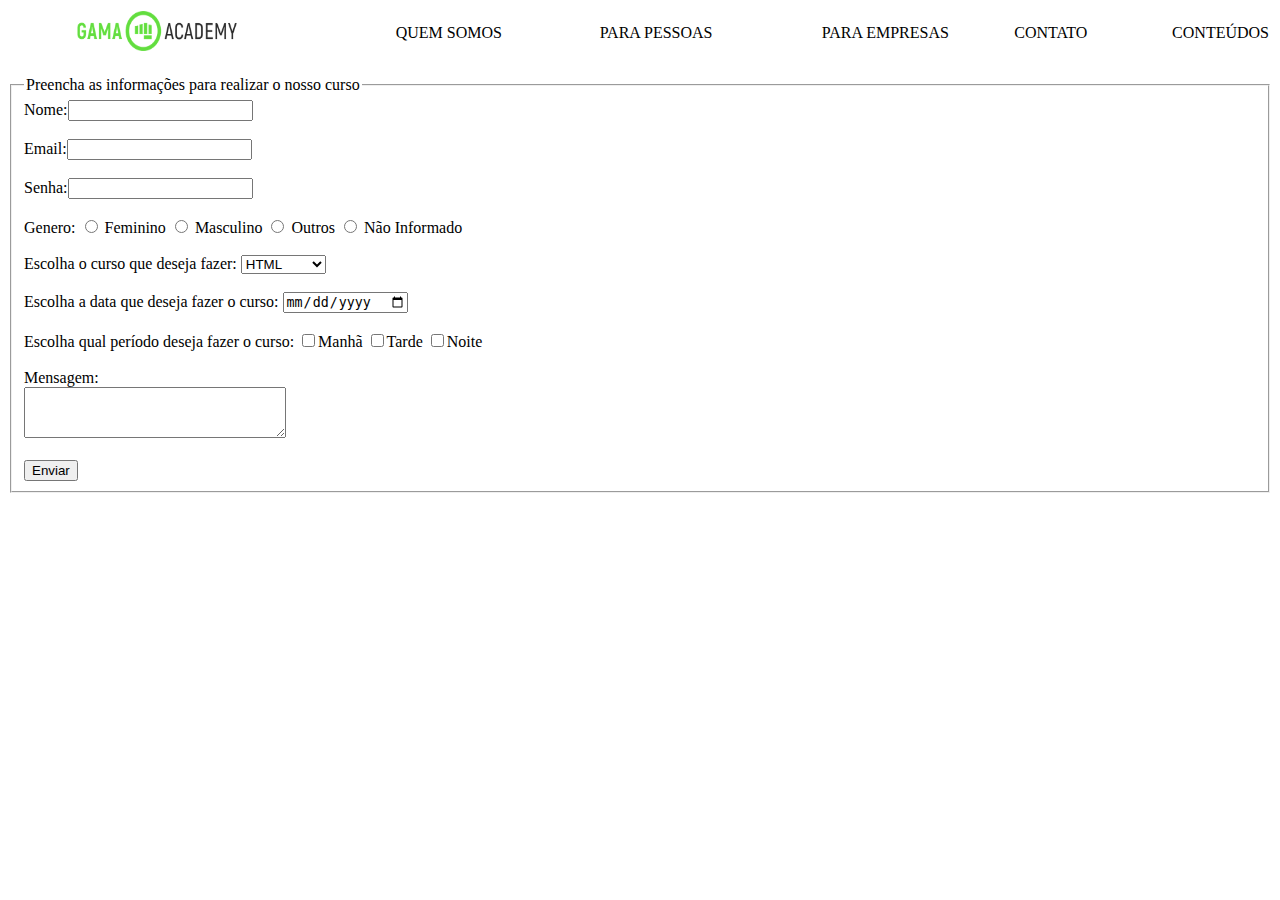
==== gama/html/contato.html @ e8e6113b "upload Front-End" ====
<!DOCTYPE html>
<html lang="en">

<head>
    <meta charset="UTF-8">
    <meta name="viewport" content="width=device-width, initial-scale=1.0">
    <title>GAMA Academy - Contato</title>
</head>

<body>
    <table border="0" width="100%">
        <tr>
            <td align="center"><img src="../imagens/logo_gama.png" width="160" height="40"></td>
            <td align="right">QUEM SOMOS</td>
            <td align="right">PARA PESSOAS</td>
            <td align="right">PARA EMPRESAS</td>
            <td align="right">CONTATO</td>
            <td align="right">CONTEÚDOS</td>
        </tr>
    </table>
    <!--Quebra de linha-->
    <br>

    <!--Criando campos do formulário-->
    <form id="contatos" method="POST">
        <fieldset>
            <legend>Preencha as informações para realizar o nosso curso</legend> <!--LEGENDA PARA O FORM-->
            <label>Nome:</label><input type="text" name="nome_cliente" required><br><br>
            <label>Email:</label><input type="email" name="email_cliente" required><br><br>
            <label>Senha:</label><input type="password" name="senha_cliente" required><br><br>
            
            <!--INSERINDO BOTÃO RADI0-->
            <label>Genero: </label>
            <input type="radio" name="genero_cliente" value="Feminino"> Feminino
            <input type="radio" name="genero_cliente" value="Masculino"> Masculino
            <input type="radio" name="genero_cliente" value="Outros"> Outros
            <input type="radio" name="genero_cliente" value="Nao Informado"> Não Informado
            <br><br>       

            <!--INSERINDO LISTA DE SELEÇÃO-->
            <label>Escolha o curso que deseja fazer: </label>
            <select>
                <option value="HTML" name="curso_escolhido">HTML</option>
                <option value="CSS" name="curso_escolhido">CSS</option>
                <option value="XML" name="curso_escolhido">XML</option>
                <option value="JS" name="curso_escolhido">JavaScript</option>
            </select>
            <br><br>

            <!--INSERINDO UM CAMPO DATA-->
            <label>Escolha a data que deseja fazer o curso: </label>
            <input type="date" name="data_curso" required>
            <br><br>

            <!--INSERINDO UM BOTÃO CHECKBOX-->
            <label>Escolha qual período deseja fazer o curso:</label>
            <input type="checkbox" name="periodo" value="Manha">Manhã
            <input type="checkbox" name="periodo" value="Tarde">Tarde
            <input type="checkbox" name="periodo" value="Noite">Noite
            <br><br>
            
            <!--INSERINDO UM CAMPO DE MENSAGEM COM TEXTAREA-->
            <label>Mensagem:</label><br>
            <textarea name="mensagem" cols="30" rows="3"></textarea>

            <!--INSERINDO UM BOTÃO-->  
            <br><br>
            <input type="submit" value="Enviar">
        </fieldset>
    </form>


</body>

</html>
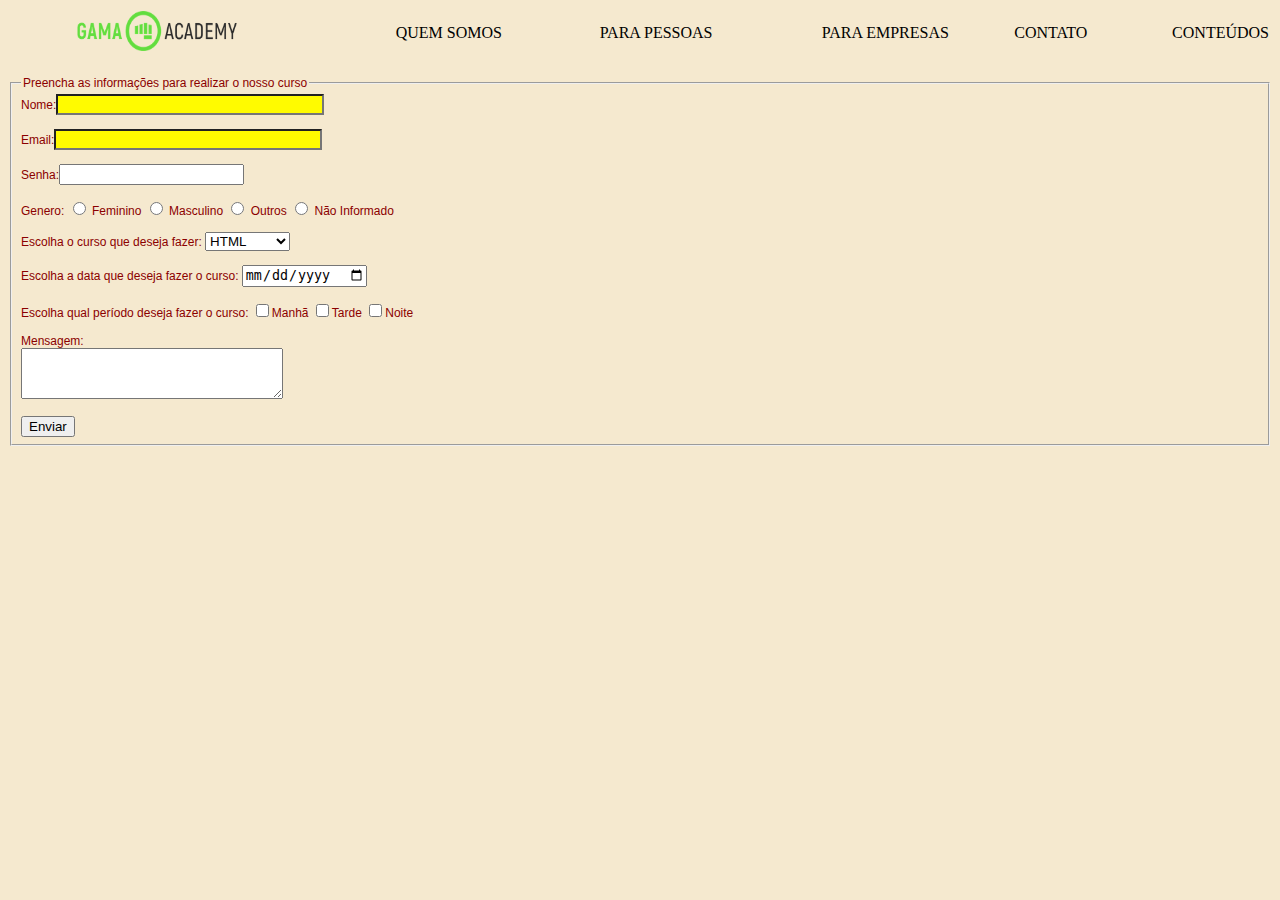
==== commit b147b057: "31-05-21 - From PC" ====
--- a/gama/html/contato.html
+++ b/gama/html/contato.html
@@ -5,6 +5,8 @@
     <meta charset="UTF-8">
     <meta name="viewport" content="width=device-width, initial-scale=1.0">
     <title>GAMA Academy - Contato</title>
+	
+	<link rel="stylesheet" href="../css/estilos.css">
 </head>
 
 <body>
@@ -25,8 +27,8 @@
     <form id="contatos" method="POST">
         <fieldset>
             <legend>Preencha as informações para realizar o nosso curso</legend> <!--LEGENDA PARA O FORM-->
-            <label>Nome:</label><input type="text" name="nome_cliente" required><br><br>
-            <label>Email:</label><input type="email" name="email_cliente" required><br><br>
+            <label>Nome:</label><input type="text" name="nome_cliente" class="campo_nome" required ><br><br>
+            <label>Email:</label><input type="email" name="email_cliente" class="campo_nome" required><br><br>
             <label>Senha:</label><input type="password" name="senha_cliente" required><br><br>
             
             <!--INSERINDO BOTÃO RADI0-->
--- a/gama/css/estilos.css
+++ b/gama/css/estilos.css
@@ -0,0 +1,82 @@
+/* no arquivo de estilos não precisa da tag <style>*/
+h1{
+	font-family: Verdana, Geneva, Tahoma, sans-serif;
+	font-size: 26px;
+	font-weight: bold;
+	color:rgb(88,11,119);
+}
+p{
+	font-family: Verdana, Geneva, Tahoma, sans-serif;
+	font-size: 26px;
+	color:rgb(82,79,81);
+}
+body
+{
+	background-color: rgb(245,233,207)  /* PINTA O FUNDO DA PAGINA PADRÃO */
+}
+
+form
+{
+	font-family: Verdana, Geneva, Tahoma, sans-serif;
+	font-size: 12px;
+	color:darkred;
+}
+
+/*Criando uma classe de estilo para a nossa página */
+
+.observacao
+{
+	font-family: Verdana, Geneva, Tahoma, sans-serif;
+	font-size: 10px;
+	color:grey
+}
+
+.menu
+{
+	font-size: 16px;
+	font-weight: bolder;
+	font-family: Verdana, Geneva, Tahoma, sans-serif;
+	color:rgb(4,4,59);
+}	
+
+.campo_nome
+{
+	width: 260px;
+	color:darkred;
+	background-color: rgb(255,251,0);
+}
+
+.campo_email
+{
+	width: 280px;
+	color:darkred;
+	background-color: rgb(255,251,0);
+}
+
+/* CRIAR PADRÃO DE CORES PARA O BOOTSTRAP*/
+
+.container
+{
+	border: 3px;
+}
+
+
+.div1
+{
+	background-color: yellow;
+}
+
+.div2
+{
+	background-color: green;
+}
+
+.div3
+{
+	background-color: blue;
+}
+
+.div4
+{
+	background-color: red;
+}
